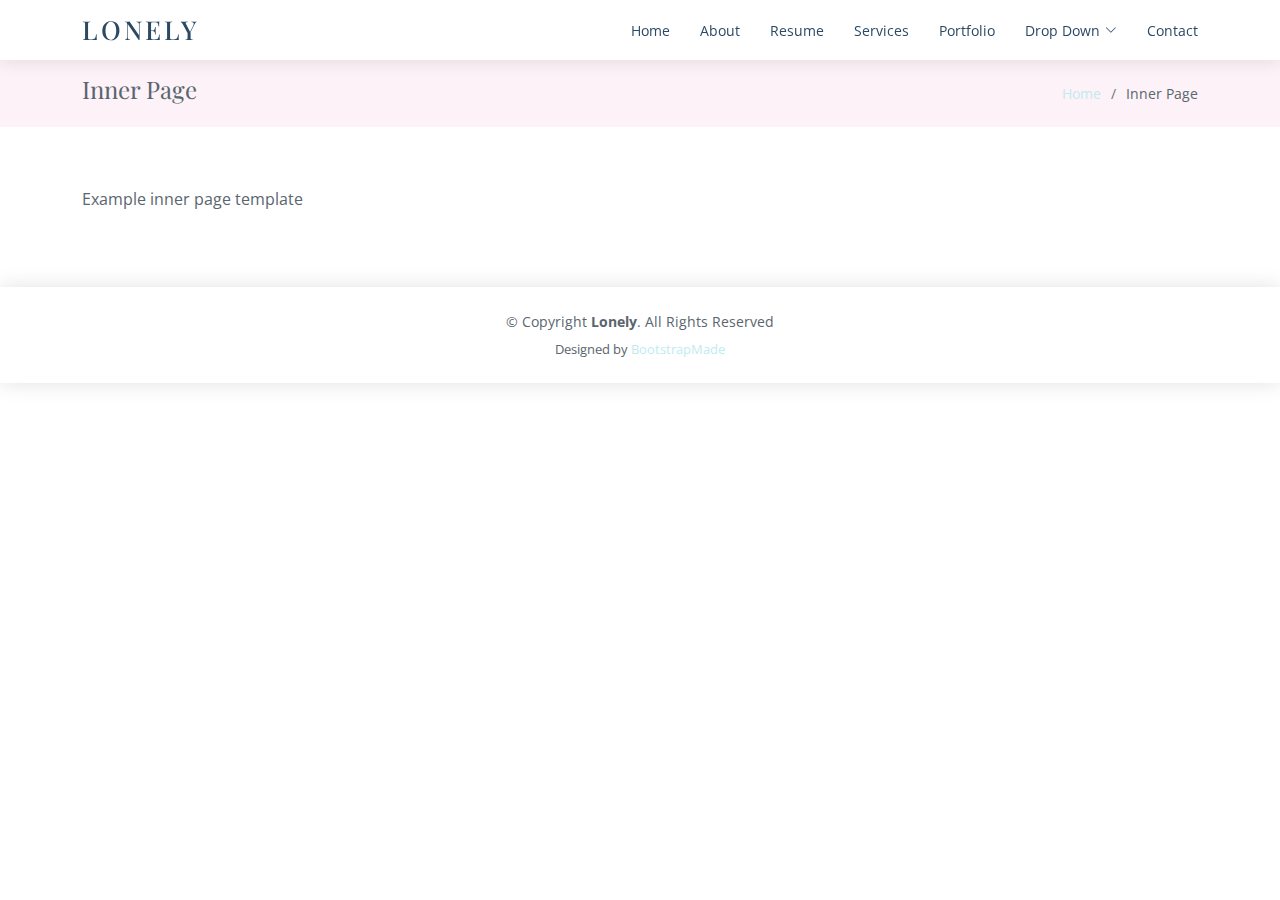
==== artdigital.html @ b0ba46a8 "Add files via upload" ====
<!DOCTYPE html>
<html lang="en">

<head>
  <meta charset="utf-8">
  <meta content="width=device-width, initial-scale=1.0" name="viewport">

  <title>Inner Page - Lonely Bootstrap Template</title>
  <meta content="" name="description">
  <meta content="" name="keywords">

  <!-- Favicons -->
  <link href="assets/img/favicon.png" rel="icon">
  <link href="assets/img/apple-touch-icon.png" rel="apple-touch-icon">

  <!-- Google Fonts -->
  <link href="https://fonts.googleapis.com/css?family=Open+Sans:300,300i,400,400i,600,600i,700,700i|Poppins:300,300i,400,400i,500,500i,600,600i,700,700i|Playfair+Display:400,400i,500,500i,600,600i,700,700i&subset=cyrillic" rel="stylesheet">

  <!-- Vendor CSS Files -->
  <link href="assets/vendor/bootstrap/css/bootstrap.min.css" rel="stylesheet">
  <link href="assets/vendor/bootstrap-icons/bootstrap-icons.css" rel="stylesheet">
  <link href="assets/vendor/boxicons/css/boxicons.min.css" rel="stylesheet">
  <link href="assets/vendor/glightbox/css/glightbox.min.css" rel="stylesheet">
  <link href="assets/vendor/swiper/swiper-bundle.min.css" rel="stylesheet">

  <!-- Template Main CSS File -->
  <link href="assets/css/style.css" rel="stylesheet">

  <!-- =======================================================
  * Template Name: Lonely - v4.9.1
  * Template URL: https://bootstrapmade.com/free-html-bootstrap-template-lonely/
  * Author: BootstrapMade.com
  * License: https://bootstrapmade.com/license/
  ======================================================== -->
</head>

<body>

  <!-- ======= Header ======= -->
  <header id="header" class="d-flex align-items-center">
    <div class="container d-flex align-items-center justify-content-between">

      <div class="logo">
        <h1><a href="index.html">Lonely</a></h1>
        <!-- Uncomment below if you prefer to use an image logo -->
        <!-- <a href="index.html"><img src="assets/img/logo.png" alt="" class="img-fluid"></a>-->
      </div>

      <nav id="navbar" class="navbar">
        <ul>
          <li><a class="nav-link scrollto " href="#hero">Home</a></li>
          <li><a class="nav-link scrollto" href="#about">About</a></li>
          <li><a class="nav-link scrollto" href="#resume">Resume</a></li>
          <li><a class="nav-link scrollto" href="#services">Services</a></li>
          <li><a class="nav-link scrollto" href="#portfolio">Portfolio</a></li>
          <li class="dropdown"><a href="#"><span>Drop Down</span> <i class="bi bi-chevron-down"></i></a>
            <ul>
              <li><a href="#">Drop Down 1</a></li>
              <li class="dropdown"><a href="#"><span>Deep Drop Down</span> <i class="bi bi-chevron-right"></i></a>
                <ul>
                  <li><a href="#">Deep Drop Down 1</a></li>
                  <li><a href="#">Deep Drop Down 2</a></li>
                  <li><a href="#">Deep Drop Down 3</a></li>
                  <li><a href="#">Deep Drop Down 4</a></li>
                  <li><a href="#">Deep Drop Down 5</a></li>
                </ul>
              </li>
              <li><a href="#">Drop Down 2</a></li>
              <li><a href="#">Drop Down 3</a></li>
              <li><a href="#">Drop Down 4</a></li>
            </ul>
          </li>
          <li><a class="nav-link scrollto" href="#contact">Contact</a></li>
        </ul>
        <i class="bi bi-list mobile-nav-toggle"></i>
      </nav><!-- .navbar -->

    </div>
  </header><!-- End Header -->

  <main id="main">

    <!-- ======= Breadcrumbs Section ======= -->
    <section class="breadcrumbs">
      <div class="container">

        <div class="d-flex justify-content-between align-items-center">
          <h2>Inner Page</h2>
          <ol>
            <li><a href="index.html">Home</a></li>
            <li>Inner Page</li>
          </ol>
        </div>

      </div>
    </section><!-- End Breadcrumbs Section -->

    <section class="inner-page">
      <div class="container">
        <p>
          Example inner page template
        </p>
      </div>
    </section>

  </main><!-- End #main -->

  <!-- ======= Footer ======= -->
  <footer id="footer">
    <div class="container">
      <div class="copyright">
        &copy; Copyright <strong><span>Lonely</span></strong>. All Rights Reserved
      </div>
      <div class="credits">
        <!-- All the links in the footer should remain intact. -->
        <!-- You can delete the links only if you purchased the pro version. -->
        <!-- Licensing information: https://bootstrapmade.com/license/ -->
        <!-- Purchase the pro version with working PHP/AJAX contact form: https://bootstrapmade.com/free-html-bootstrap-template-lonely/ -->
        Designed by <a href="https://bootstrapmade.com/">BootstrapMade</a>
      </div>
    </div>
  </footer><!-- End  Footer -->

  <a href="#" class="back-to-top d-flex align-items-center justify-content-center"><i class="bi bi-arrow-up-short"></i></a>

  <!-- Vendor JS Files -->
  <script src="assets/vendor/purecounter/purecounter_vanilla.js"></script>
  <script src="assets/vendor/bootstrap/js/bootstrap.bundle.min.js"></script>
  <script src="assets/vendor/glightbox/js/glightbox.min.js"></script>
  <script src="assets/vendor/isotope-layout/isotope.pkgd.min.js"></script>
  <script src="assets/vendor/swiper/swiper-bundle.min.js"></script>
  <script src="assets/vendor/waypoints/noframework.waypoints.js"></script>
  <script src="assets/vendor/php-email-form/validate.js"></script>

  <!-- Template Main JS File -->
  <script src="assets/js/main.js"></script>

</body>

</html>
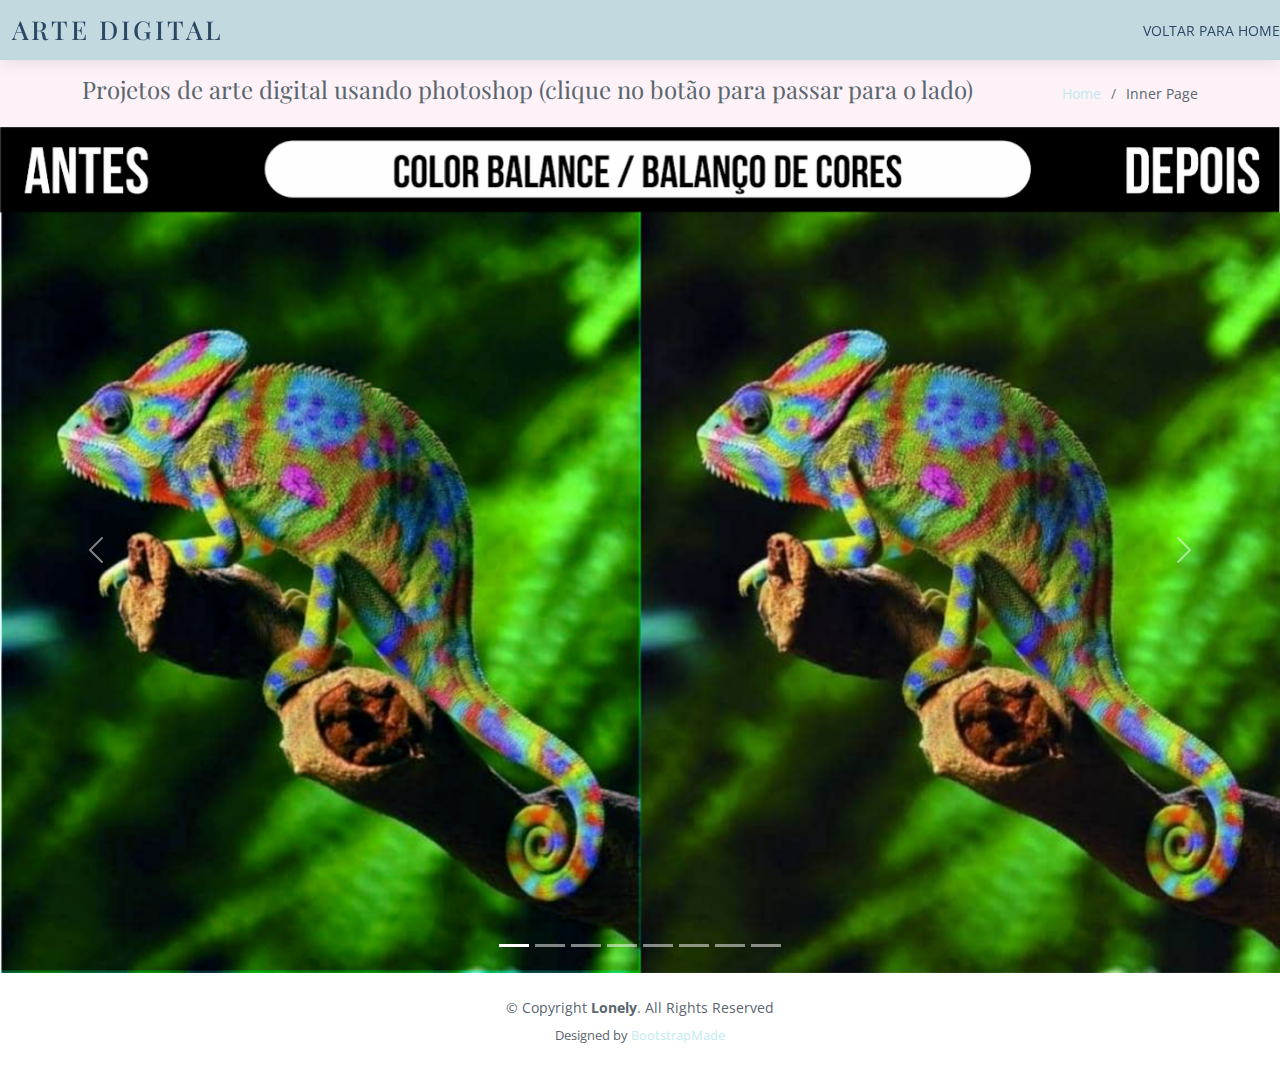
==== commit 344f01f2: "7" ====
--- a/artdigital.html
+++ b/artdigital.html
@@ -5,13 +5,13 @@
   <meta charset="utf-8">
   <meta content="width=device-width, initial-scale=1.0" name="viewport">
 
-  <title>Inner Page - Lonely Bootstrap Template</title>
+  <title>Arte digital</title>
   <meta content="" name="description">
   <meta content="" name="keywords">
 
   <!-- Favicons -->
-  <link href="assets/img/favicon.png" rel="icon">
-  <link href="assets/img/apple-touch-icon.png" rel="apple-touch-icon">
+  <link href="assets/img/favicon-32x32.png" rel="icon">
+  <link href="assets/img/favicon-32x32.png" rel="apple-touch-icon">
 
   <!-- Google Fonts -->
   <link href="https://fonts.googleapis.com/css?family=Open+Sans:300,300i,400,400i,600,600i,700,700i|Poppins:300,300i,400,400i,500,500i,600,600i,700,700i|Playfair+Display:400,400i,500,500i,600,600i,700,700i&subset=cyrillic" rel="stylesheet">
@@ -41,39 +41,20 @@
     <div class="container d-flex align-items-center justify-content-between">
 
       <div class="logo">
-        <h1><a href="index.html">Lonely</a></h1>
+        <h1><a href="index.html">Arte Digital</a></h1>
         <!-- Uncomment below if you prefer to use an image logo -->
         <!-- <a href="index.html"><img src="assets/img/logo.png" alt="" class="img-fluid"></a>-->
       </div>
+    </div>
 
-      <nav id="navbar" class="navbar">
-        <ul>
-          <li><a class="nav-link scrollto " href="#hero">Home</a></li>
-          <li><a class="nav-link scrollto" href="#about">About</a></li>
-          <li><a class="nav-link scrollto" href="#resume">Resume</a></li>
-          <li><a class="nav-link scrollto" href="#services">Services</a></li>
-          <li><a class="nav-link scrollto" href="#portfolio">Portfolio</a></li>
-          <li class="dropdown"><a href="#"><span>Drop Down</span> <i class="bi bi-chevron-down"></i></a>
-            <ul>
-              <li><a href="#">Drop Down 1</a></li>
-              <li class="dropdown"><a href="#"><span>Deep Drop Down</span> <i class="bi bi-chevron-right"></i></a>
-                <ul>
-                  <li><a href="#">Deep Drop Down 1</a></li>
-                  <li><a href="#">Deep Drop Down 2</a></li>
-                  <li><a href="#">Deep Drop Down 3</a></li>
-                  <li><a href="#">Deep Drop Down 4</a></li>
-                  <li><a href="#">Deep Drop Down 5</a></li>
-                </ul>
-              </li>
-              <li><a href="#">Drop Down 2</a></li>
-              <li><a href="#">Drop Down 3</a></li>
-              <li><a href="#">Drop Down 4</a></li>
-            </ul>
-          </li>
-          <li><a class="nav-link scrollto" href="#contact">Contact</a></li>
-        </ul>
-        <i class="bi bi-list mobile-nav-toggle"></i>
-      </nav><!-- .navbar -->
+    <nav id="navbar" class="navbar">
+      <ul>
+        <li><a class="nav-link scrollto " href="index.html">VOLTAR PARA HOME</a></li>
+      </ul>
+      <i class="bi bi-list mobile-nav-toggle"></i>
+    </nav><!-- .navbar -->
+
+  </div>
 
     </div>
   </header><!-- End Header -->
@@ -85,7 +66,7 @@
       <div class="container">
 
         <div class="d-flex justify-content-between align-items-center">
-          <h2>Inner Page</h2>
+          <h2>Projetos de arte digital usando photoshop (clique no botão para passar para o lado) </h2>
           <ol>
             <li><a href="index.html">Home</a></li>
             <li>Inner Page</li>
@@ -95,15 +76,56 @@
       </div>
     </section><!-- End Breadcrumbs Section -->
 
-    <section class="inner-page">
-      <div class="container">
-        <p>
-          Example inner page template
-        </p>
-      </div>
-    </section>
 
   </main><!-- End #main -->
+
+  <!-- ======= carrossel ======= -->
+  <div id="carouselExampleIndicators" class="carousel slide" data-bs-ride="true">
+    <div class="carousel-indicators">
+      <button type="button" data-bs-target="#carouselExampleIndicators" data-bs-slide-to="0" class="active" aria-current="true" aria-label="Slide 1"></button>
+      <button type="button" data-bs-target="#carouselExampleIndicators" data-bs-slide-to="1" aria-label="Slide 2"></button>
+      <button type="button" data-bs-target="#carouselExampleIndicators" data-bs-slide-to="2" aria-label="Slide 3"></button>
+      <button type="button" data-bs-target="#carouselExampleIndicators" data-bs-slide-to="3" aria-label="Slide 4"></button>
+      <button type="button" data-bs-target="#carouselExampleIndicators" data-bs-slide-to="4" aria-label="Slide 5"></button>
+      <button type="button" data-bs-target="#carouselExampleIndicators" data-bs-slide-to="5" aria-label="Slide 6"></button>
+      <button type="button" data-bs-target="#carouselExampleIndicators" data-bs-slide-to="6" aria-label="Slide 7"></button>
+      <button type="button" data-bs-target="#carouselExampleIndicators" data-bs-slide-to="7" aria-label="Slide 8"></button>
+    </div>
+    <div class="carousel-inner">
+      <div class="carousel-item active">
+        <img src="img2/camaleão.png" class="d-block w-100" alt="...">
+      </div>
+      <div class="carousel-item">
+        <img src="img2/dog.jpg" class="d-block w-100" alt="...">
+      </div>
+      <div class="carousel-item">
+        <img src="img2/oculos.jpg" class="d-block w-100" alt="...">
+      </div>
+      <div class="carousel-item">
+        <img src="img2/olhos vermelhos.jpg" class="d-block w-100" alt="...">
+      </div>
+      <div class="carousel-item">
+        <img src="img2/panda.png" class="d-block w-100" alt="...">
+      </div>
+      <div class="carousel-item">
+        <img src="img2/rugas.jpg" class="d-block w-100" alt="...">
+      </div>
+      <div class="carousel-item">
+        <img src="img2/tatuagem.jpg" class="d-block w-100" alt="...">
+      </div>
+      <div class="carousel-item">
+        <img src="img2/tigre.png" class="d-block w-100" alt="...">
+      </div>
+    </div>
+    <button class="carousel-control-prev" type="button" data-bs-target="#carouselExampleIndicators" data-bs-slide="prev">
+      <span class="carousel-control-prev-icon" aria-hidden="true"></span>
+      <span class="visually-hidden">Previous</span>
+    </button>
+    <button class="carousel-control-next" type="button" data-bs-target="#carouselExampleIndicators" data-bs-slide="next">
+      <span class="carousel-control-next-icon" aria-hidden="true"></span>
+      <span class="visually-hidden">Next</span>
+    </button>
+  </div>
 
   <!-- ======= Footer ======= -->
   <footer id="footer">
--- a/assets/css/style.css
+++ b/assets/css/style.css
@@ -73,7 +73,7 @@
   z-index: 997;
   transition: all 0.5s;
   height: 60px;
-  background: #fff;
+  background: #c2d9e0;
   box-shadow: 0px 0px 20px 0px rgba(0, 0, 0, 0.12);
 }
 
@@ -340,11 +340,11 @@
   font-size: 48px;
   font-weight: 700;
   line-height: 56px;
-  color: #fff;
+  color: rgb(61, 96, 100);
 }
 
 #hero h2 {
-  color: #eee;
+  color: rgb(61, 96, 100);
   margin-bottom: 10px;
   font-size: 24px;
   font-weight: 300;
@@ -390,7 +390,7 @@
 }
 
 .section-bg {
-  background: linear-gradient(180deg, #f2f6f9 0%, #fff 100%);
+  background: linear-gradient(180deg, #d6ebf1 0%, #fff 100%);
 }
 
 .section-title {
@@ -532,7 +532,7 @@
 }
 
 .about .image {
-  background: url("../img/foto.jpg") center center no-repeat;
+  background: url("../img/ft.PNG") center center no-repeat;
   background-size: cover;
   min-height: 400px;
 }
@@ -657,11 +657,12 @@
   position: relative;
   overflow: hidden;
   background: #BFEBF1;
-  box-shadow: 0 0 29px 0 rgba(68, 88, 144, 0.2);
+  box-shadow: 0 0 29px 0 rgba(9, 10, 14, 0.2);
   transition: all 0.3s ease-in-out;
   border-radius: 8px;
   text-align: center;
   z-index: 1;
+  transition: all 0.3s ease-in-out;
 }
 
 .services .icon-box::before {
@@ -689,14 +690,14 @@
   border-radius: 50%;
   width: 60px;
   height: 60px;
-  background: #BFEBF1
+  background: #131414
   transition: all 0.3s ease-in-out;
 }
 
 .services .icon i {
   font-size: 36px;
   line-height: 1;
-  color: rgb(138, 118, 118);
+  color: rgb(22, 20, 20);
 }
 
 .services .title {
@@ -725,7 +726,7 @@
 }
 
 .services .icon-box:hover .icon i {
-  color: #BFEBF1
+  color: #1f2525
 }
 
 @media (max-width: 768px) {
@@ -1051,7 +1052,7 @@
   width: 36px;
   height: 36px;
   transition: 0.3s;
-  border: 1px solid #d43076;
+  border: 1px solid #377179;
 }
 
 .contact .social-links a:hover {
